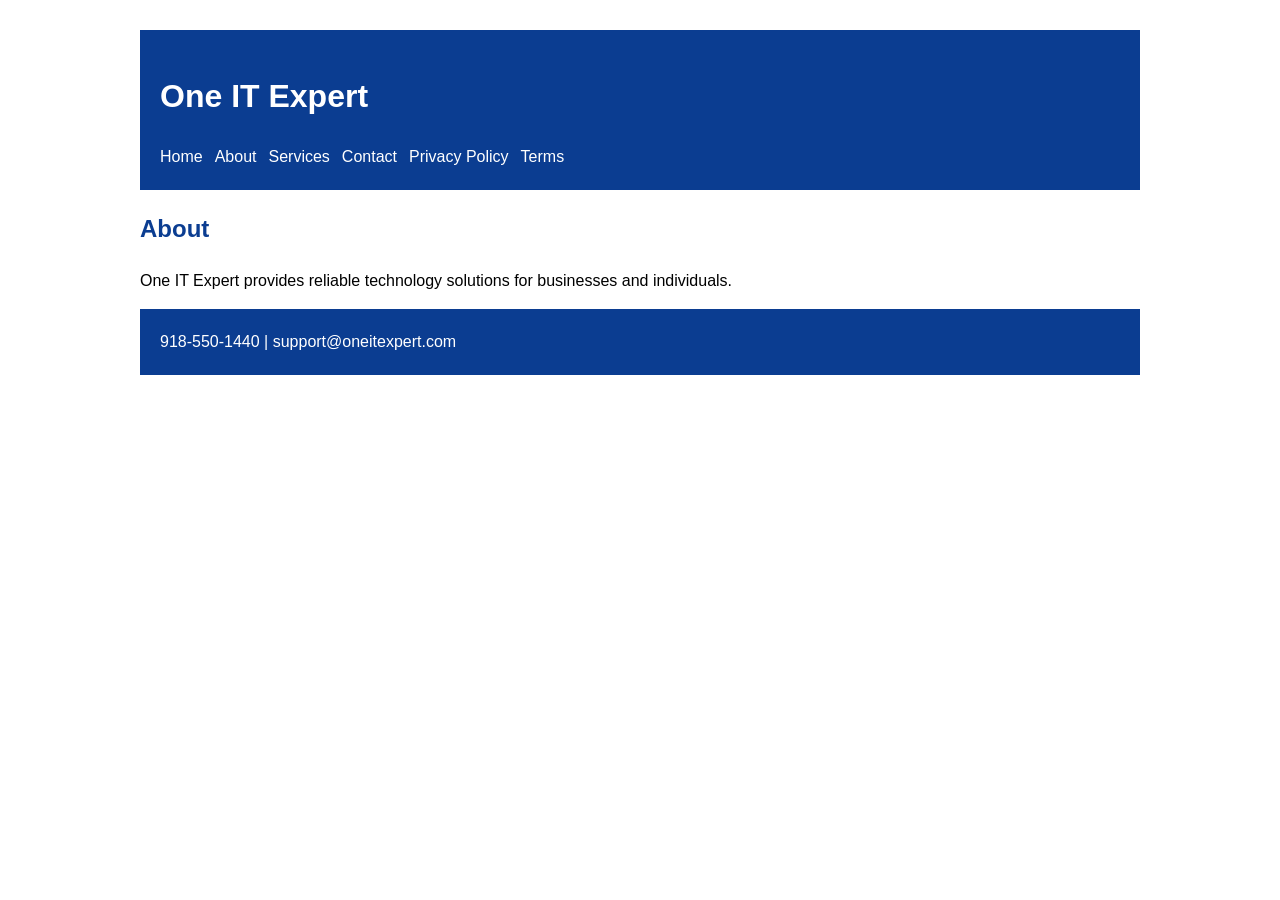
==== about.html @ 580c8de3 "Add files via upload" ====
<html><head><link rel="stylesheet" href="styles.css"></head><body><header><h1>One IT Expert</h1><nav><a href="index.html">Home</a><a href="about.html">About</a><a href="services.html">Services</a><a href="contact.html">Contact</a><a href="privacy-policy.html">Privacy Policy</a><a href="terms.html">Terms</a></nav></header><h2>About</h2><p>One IT Expert provides reliable technology solutions for businesses and individuals.</p><footer>918-550-1440 | support@oneitexpert.com</footer></body></html>
---- styles.css ----
body{font-family:Arial;max-width:1000px;margin:auto;padding:30px;line-height:1.6}header,footer{background:#0b3d91;color:#fff;padding:20px}nav a{color:#fff;margin-right:12px;text-decoration:none}h2{color:#0b3d91}.btn{background:#0b3d91;color:#fff;padding:10px 16px;text-decoration:none}
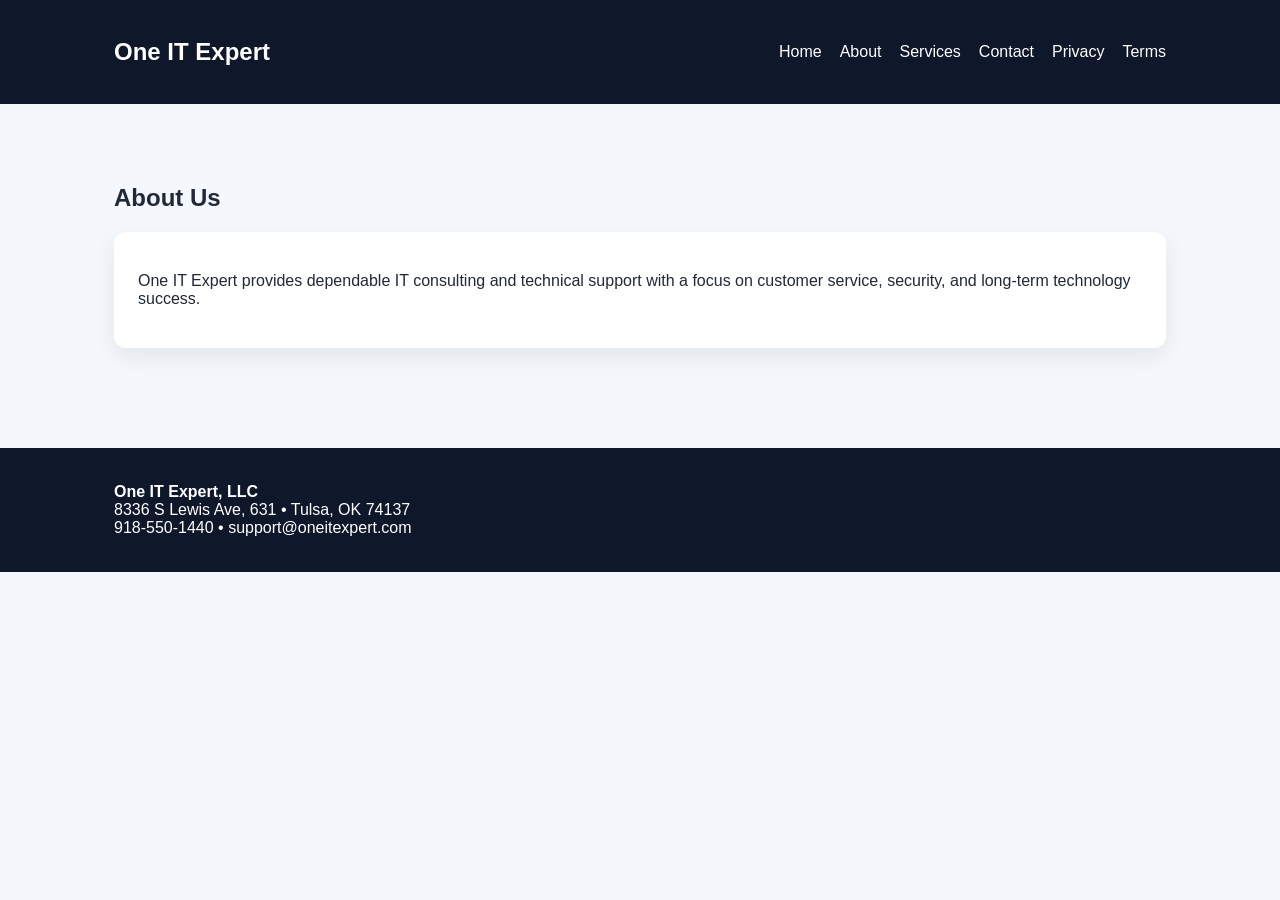
==== commit 96b882a0: "Add files via upload" ====
--- a/about.html
+++ b/about.html
@@ -1 +1 @@
-<html><head><link rel="stylesheet" href="styles.css"></head><body><header><h1>One IT Expert</h1><nav><a href="index.html">Home</a><a href="about.html">About</a><a href="services.html">Services</a><a href="contact.html">Contact</a><a href="privacy-policy.html">Privacy Policy</a><a href="terms.html">Terms</a></nav></header><h2>About</h2><p>One IT Expert provides reliable technology solutions for businesses and individuals.</p><footer>918-550-1440 | support@oneitexpert.com</footer></body></html>+<!doctype html><html><head><link rel=stylesheet href=styles.css><title>About</title></head><body><header><div class="container"><nav><h2>One IT Expert</h2><div><a href="index.html">Home</a><a href="about.html">About</a><a href="services.html">Services</a><a href="contact.html">Contact</a><a href="privacy-policy.html">Privacy</a><a href="terms.html">Terms</a></div></nav></div></header><section><div class='container'><h1>About Us</h1><div class='card'><p>One IT Expert provides dependable IT consulting and technical support with a focus on customer service, security, and long-term technology success.</p></div></div></section><footer><div class="container"><strong>One IT Expert, LLC</strong><br>8336 S Lewis Ave, 631 • Tulsa, OK 74137<br>918-550-1440 • support@oneitexpert.com</div></footer></body></html>
